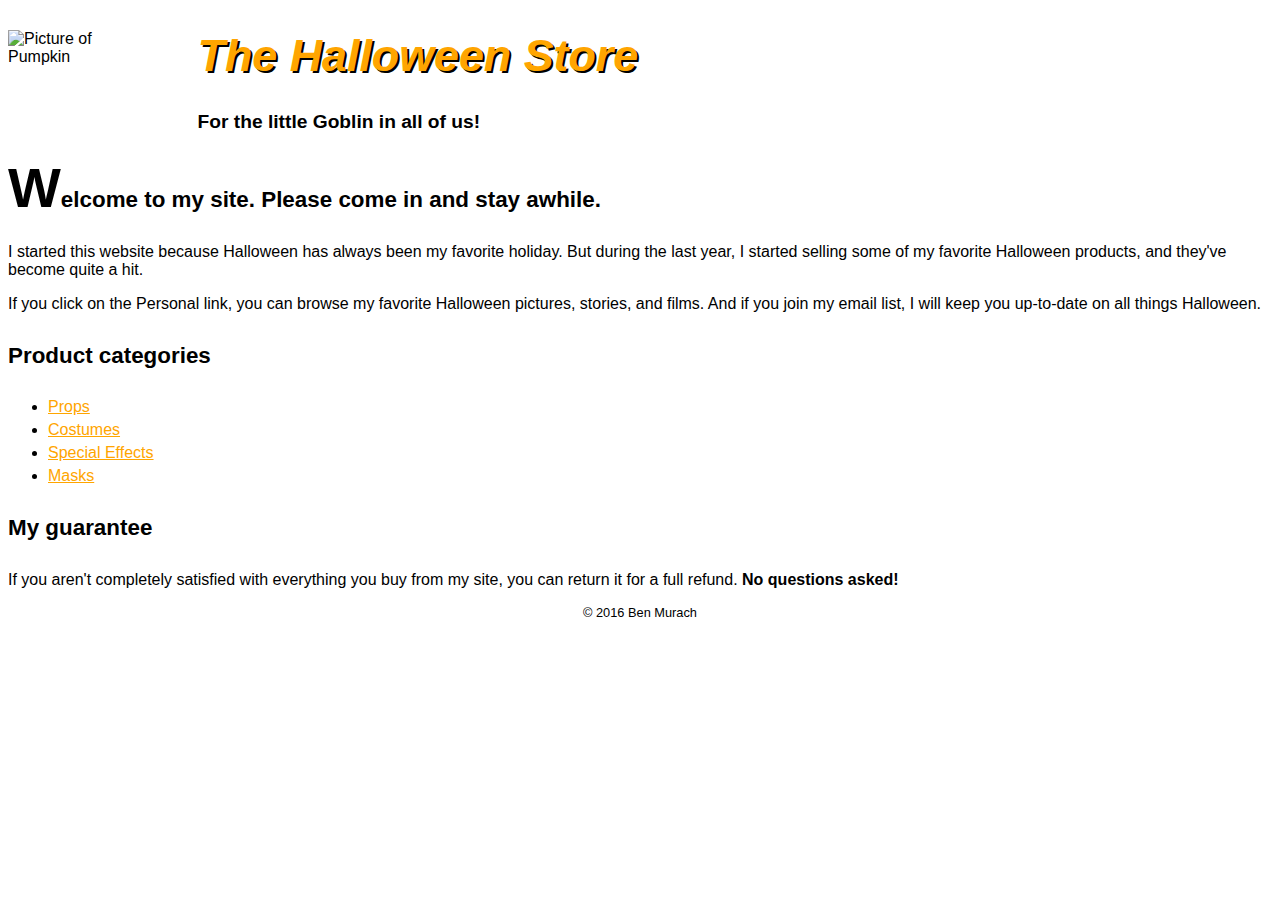
==== web/index.html @ f78af0ce "Exercise 2" ====
<!DOCTYPE html>

<html lang="en">
<head>
	<meta charset="utf-8" />
	<title>Halloween Store</title>
        <link href="styles/main.css" rel="stylesheet" type="text/css">
</head>

<body>
    
<img src="images/pumpkin.gif" width="100" height="100" alt="Picture of Pumpkin" id="pumpkin">
<h1>The Halloween Store</h1>

<h2>For the little Goblin in all of us!</h2>


<h3>Welcome to my site. Please come in and stay awhile.</h3>

<p> I started this website because Halloween has always been my favorite holiday. But during the last year, I started selling some of my favorite Halloween products, and they've become quite a hit.</p>
<p>If you click on the Personal link, you can browse my favorite Halloween pictures, stories, and films. And if you join my email list, I will keep you up-to-date on all things Halloween.</p>

<h4>Product categories</h4>
<ul>
    <li><a href= "slides/products/props" title="Props"> Props </a></li>
    <li><a href="slides/products/costumes" title = "Costumes"> Costumes</a></li> 
    <li><a href = "slides/products/specialeffects" title = "Special Effects"> Special Effects</a></li>
    <li><a href = "slides/products/masks" title = "Masks"> Masks</a></li>
</ul>
    
    <h4>My guarantee</h4>

<p>If you aren't completely satisfied with everything you buy from my site, you can return it for a full refund. <strong>No questions asked!</strong></p>					

<footer> &copy; 2016 Ben Murach</footer>
	
</body>
</html>
---- web/styles/main.css ----
body {
    font-family: "Bell Gothic", Arial, sans-serif;
    
}

h1 {
    font-size: 2.8em;
    margin-left: 15%;
    color: orange;
    font-style: italic;
    text-shadow: 2px 2px #000000;
    
}

h2{
    font-size: 1.2em;
    margin-left: 15%;
    
}
h3{
    font-size: 1.4em;
}

h4{
    
    font-size: 1.4em;
}

h3::first-letter{font-size: 250%;

}

img{
    float: left;
}

a{
    color: orange;
}
a:hover{
    color: green;
}
li{
   margin: 0 0 5px 0;
}
footer{
    font-size: .8em;
    text-align: center;
}
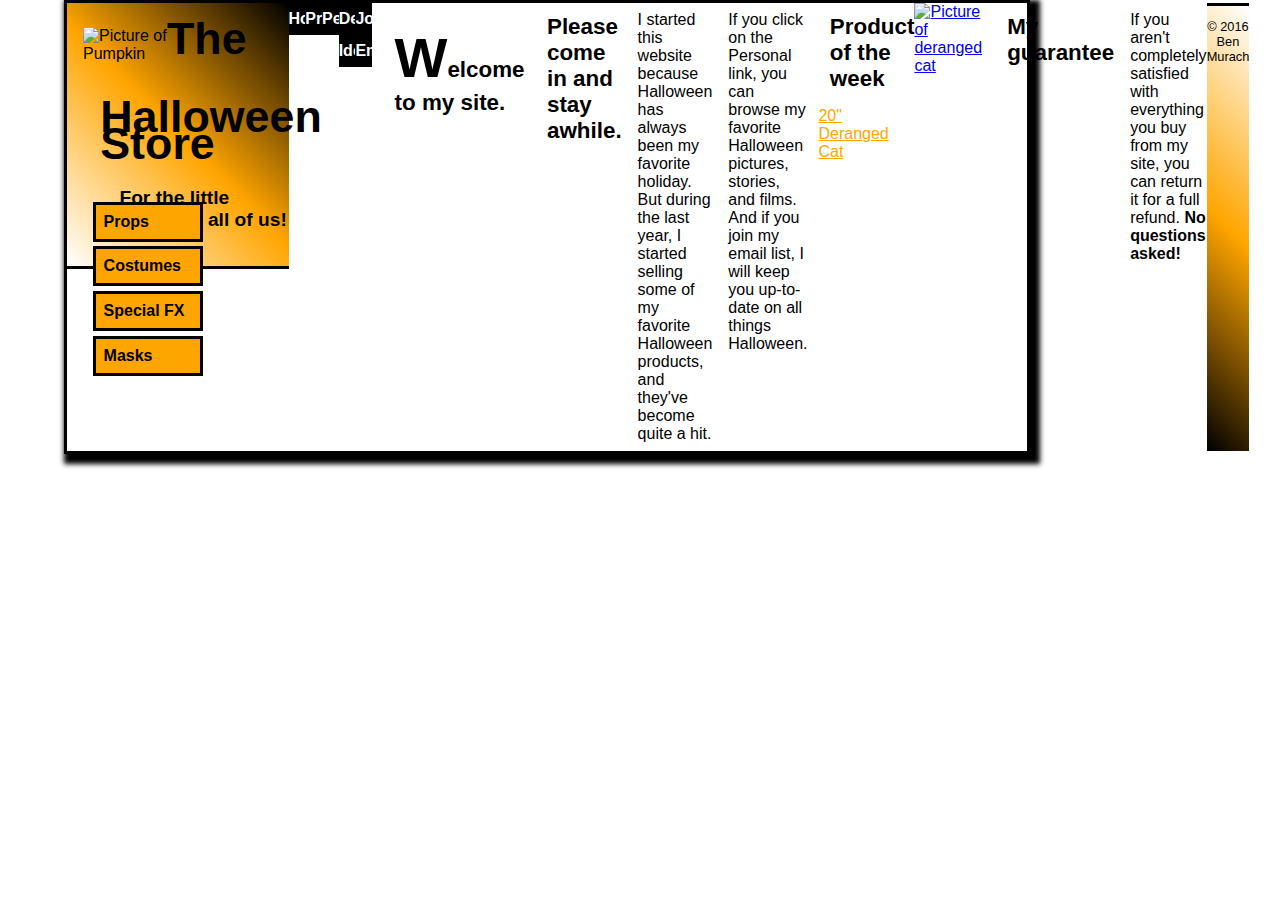
==== commit 629b3709: "Exercise 9" ====
--- a/web/index.html
+++ b/web/index.html
@@ -3,34 +3,57 @@
 <html lang="en">
 <head>
 	<meta charset="utf-8" />
+        <meta name="viewport" content="width=device-width, initial-scale=1">
 	<title>Halloween Store</title>
-        <link href="styles/main.css" rel="stylesheet" type="text/css">
+        <link href="styles/main_rwd.css" rel="stylesheet" type="text/css">
+        <link rel="stylesheet" type="text/css"
 </head>
 
-<body>
+<body class = "home">
+<header>
     
 <img src="images/pumpkin.gif" width="100" height="100" alt="Picture of Pumpkin" id="pumpkin">
 <h1>The Halloween Store</h1>
 
 <h2>For the little Goblin in all of us!</h2>
+</header>
+    
+    <nav id="links">
+        <ul>
+            <li id="link1"><a href="index.html" class = "home" title="Home" id="Home">Home</a></li>
+            <li id="link2"><a href="slides/products/products.html" title="Products" id="Products" class="products">Products</a></li>
+            <li id="link3"><a href="/slides" title="Personal" id="Personal" class="personal"> Personal</a></li>
+            <li id="link4"><a href="/slides/decorations" title="Decorations" id="Decorations" class="decorations">Decorating Ideas</a></li>
+            <li id="link5"><a href="email.html" title="Email" id="Email" class = "email">Join Email</a></li>
+        </ul> 
+    </nav>
+    <nav id="hamburger">
+        MENU &#9776;
+    </nav>
 
-
-<h3>Welcome to my site. Please come in and stay awhile.</h3>
+    <h3>Welcome to my site.</h3>
+    <h4>Please come in and stay awhile.</h4>
 
 <p> I started this website because Halloween has always been my favorite holiday. But during the last year, I started selling some of my favorite Halloween products, and they've become quite a hit.</p>
 <p>If you click on the Personal link, you can browse my favorite Halloween pictures, stories, and films. And if you join my email list, I will keep you up-to-date on all things Halloween.</p>
 
-<h4>Product categories</h4>
+<h4>Product of the week</h4>
+<div>
+    <a href="slides/products/cat.html"><img src="images/cat1.jpg" width="100" height="100" alt="Picture of deranged cat" id="cat"></a>
+<a href="slides/products/cat.html" title="Deranged Cat" id="catlink"> 20" Deranged Cat </a>
+</div>
+<article>
 <ul>
     <li><a href= "slides/products/props" title="Props"> Props </a></li>
     <li><a href="slides/products/costumes" title = "Costumes"> Costumes</a></li> 
-    <li><a href = "slides/products/specialeffects" title = "Special Effects"> Special Effects</a></li>
+    <li><a href = "slides/products/specialeffects" title = "Special Effects"> Special FX</a></li>
     <li><a href = "slides/products/masks" title = "Masks"> Masks</a></li>
 </ul>
+</article>
     
     <h4>My guarantee</h4>
 
-<p>If you aren't completely satisfied with everything you buy from my site, you can return it for a full refund. <strong>No questions asked!</strong></p>					
+<p id="last">If you aren't completely satisfied with everything you buy from my site, you can return it for a full refund. <strong>No questions asked!</strong></p>					
 
 <footer> &copy; 2016 Ben Murach</footer>
 	
--- a/web/styles/main_rwd.css
+++ b/web/styles/main_rwd.css
@@ -0,0 +1,229 @@
+body {
+    font-family: "Bell Gothic", Arial, sans-serif;
+    max-width: 960px;
+    width: 95%;
+    margin: auto;
+    background-color: #FFF;
+    border-style: solid;
+    border-color: #000000;
+    box-shadow: 5px 5px 5px 5px #000000;
+    margin: 0% 5% 5% 5%;
+    display: flex;
+    
+}
+
+html{
+    background: url("../images/bats.gif") repeat;
+}
+
+h1 {
+    margin-top: 0;
+    padding-top: .5em;
+    font-size: 2.8em;
+    margin-left: 15%;
+    line-height: 60%;
+    
+}
+
+h2{
+    font-size: 1.2em;
+    margin-left: 15%;
+    padding-bottom: 1em;
+    padding-left: 1em;
+    
+}
+h3{
+    font-size: 1.4em;
+    margin-bottom: .2em;
+    padding-left: 1em;
+}
+
+h4{
+    
+    font-size: 1.4em;
+    padding-left: 1em;
+    margin-bottom: .2em;
+    margin-top: .5em;
+}
+
+h3::first-letter{font-size: 250%;
+
+}
+
+#pumpkin{
+    float: left;
+    position: relative;
+    left: 1em;
+    top: 1.5em; 
+    max-width: 100%;
+    min-width: 40px;
+}
+li{
+   margin: 0 0 .3em 0;
+}
+footer{
+    clear: both;
+    font-size: .8em;
+    text-align: center;
+    border-top-color: #000000;
+    border-top-style: solid;
+    padding-top: 1em;
+    padding-bottom: 1em;
+    background: linear-gradient(45deg, black, orange, white);
+}
+header{
+    height: 100%;
+    margin:0;
+    padding:0;
+    border-bottom-style: solid;
+    border-bottom-color: black;
+    background: linear-gradient(45deg, white, orange, black);
+}
+p{
+    margin-top: .5em;
+    padding-left: 1em;
+    margin-bottom: .5em;
+}
+article{
+    float: left;
+    width: 10em;
+    position: absolute;
+    top: 10em;
+    color:black;
+    margin-top: 1em;
+}
+
+h3,h4,p,div{
+    float:right;
+    width: 80%;
+}
+#cat{
+    clear: both;
+    margin-bottom: 2em;
+    max-width: 100px;
+    width: 100%
+}
+div{
+    clear: both;
+    margin-top: 0;
+}
+#catlink{
+    clear: both;
+    margin-top: 0;
+    color: orange;
+    position: relative;
+    right: 6em;
+}
+#catlink:hover{
+    color: green;
+}
+#links ul{
+    list-style-type: none;
+    margin: 0;
+    padding: 0;
+}
+#links li{
+    display: inline;
+    float: left;
+    width: 20%;
+}
+#links a{
+    display: block;
+    background-color: black;
+    color: white;
+    text-decoration: none;
+    text-align: center;
+    line-height: 2em;
+    font-weight: bold;
+}
+#links a:hover{
+    color: black;
+    background: grey;
+}
+.currentLink{
+    color:orange;
+}
+
+article li{
+    border: .2em solid black;
+    border-width: .2em;
+}
+article a{
+    display: block;
+    background-color: orange;
+    color: black;
+    text-decoration: none;
+    font-weight: bold;
+    padding: .5em;
+    
+}
+article ul{
+    list-style-type: none;
+    margin: 1.6em 1.5em 0 1.6em;
+    padding: 0;
+}
+body.home a.home{
+    color: orange;
+}
+#hamburger{
+    position: fixed;
+    right: 200%;
+    display: block;
+    width: 12em;
+    background-color: black;
+    color: white;
+    text-decoration: none;
+    text-align: center;
+    line-height: 2em;
+    font-weight: bold;
+}
+
+@media only screen and (max-width: 800px) {
+    body{
+        box-shadow: none;
+        font-size: 90%;
+    }
+    html{
+       background-image: none;
+    }
+}
+
+@media only screen and (max-width: 767px) {
+    body{
+        box-shadow: none;
+        font-size: 90%;
+    }
+    html{
+       background-image: none;
+       height: 100%;
+       width: 100%;
+    }
+    article{
+        position: absolute;
+        right: 45%;
+        top: 43em;
+}
+article ul{
+    margin: 1.6em -8em 0 1.6em;
+}
+h3,h4,p,div{
+    float: left;
+}
+#last{
+    margin-bottom: 14em;
+}
+footer{
+    margin-top: 10em;
+}
+
+#links{
+    position: fixed;
+    left: -200%;
+}
+#hamburger{
+    position: relative;
+    left: 0%;
+    width: 100%;
+    text-align: right;
+}
+}
